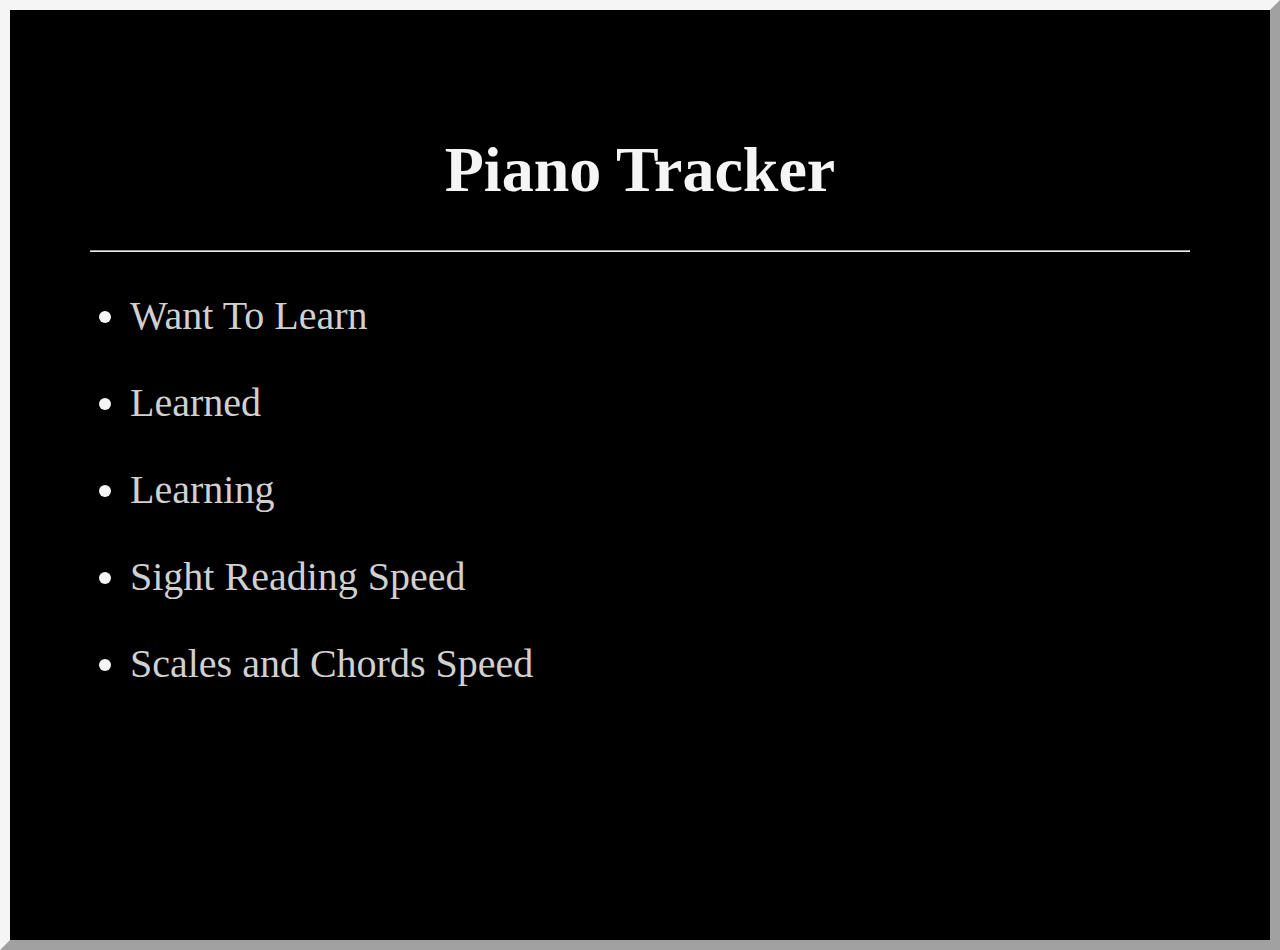
==== templates/index.html @ 0b5f25b8 "first commit" ====
<!DOCTYPE html>
<html lang="en">
   <head>
      <meta charset="UTF-8" />
      <meta name="viewport" content="width=device-width, initial-scale=1.0" />
      <title>Piano Tracker</title>
      <link rel="stylesheet" href="/static/styles/style.css" />
      <link
         rel="stylesheet"
         href=" {{ url_for('static', filename='styles/style.css') }}"
      />
   </head>
   <body>
      <header>
         <h1>Piano Tracker</h1>
      </header>
      <hr />
      <main>
         <nav>
            <ul>
               <li>
                  <p>
                     <a href="want-to-learn.html">Want To Learn</a>
                  </p>
               </li>
               <li>
                  <p>
                     <a href="learned.html">Learned</a>
                  </p>
               </li>
               <li>
                  <p>
                     <a href="learning.html">Learning</a>
                  </p>
               </li>
               <li>
                  <p>
                     <a href="sight-speed.html">Sight Reading Speed</a>
                  </p>
               </li>
               <li>
                  <p>
                     <a href="scales-speed.html">Scales and Chords Speed</a>
                  </p>
               </li>
            </ul>
         </nav>
      </main>
   </body>
</html>
---- static/styles/style.css ----
body {
   background-color: black;
   color: whitesmoke;
   font-size: 2rem;
   min-height: 85.5vh;
   margin: 0 auto;
   border: 10px outset whitesmoke;
   padding: 2.5em;
}

header {
   text-align: center;
}

nav {
   font-size: 1.25em;
}

a {
   color: rgb(208, 208, 208);
   text-decoration: none;
}

a:hover {
   color: rgb(255, 255, 255);
}

#del-btn {
   background-color: red;
}

input {
   width: 100%;
   padding: 12px 20px;
   margin: 8px 0;
   box-sizing: border-box;
   border: 2px solid whitesmoke;
   border-radius: 4px;
   background-color: black;
   color: whitesmoke;
   font-size: 1.5rem;
}

input:focus {
   outline: none;
   border-color: rgb(193, 193, 193);
}

#submit-btn {
   background-color: whitesmoke;
   color: black;
   border: 2px solid black;
   padding: 15px 32px;
   text-align: center;
   text-decoration: none;
   display: inline-block;
   font-size: 16px;
   margin: 4px 2px;
   cursor: pointer;
}

#submit-btn:hover {
   background-color: grey;
}

#submit-btn:active {
   background-color: rgb(30, 30, 30);
   color: whitesmoke;
}

#reset-btn {
   background-color: whitesmoke;
   color: black;
   border: 2px solid black;
   padding: 15px 32px;
   text-align: center;
   text-decoration: none;
   display: inline-block;
   font-size: 16px;
   margin: 4px 2px;
   cursor: pointer;
}

#reset-btn:hover {
   background-color: grey;
}

#reset-btn:active {
   background-color: rgb(30, 30, 30);
   color: whitesmoke;
}
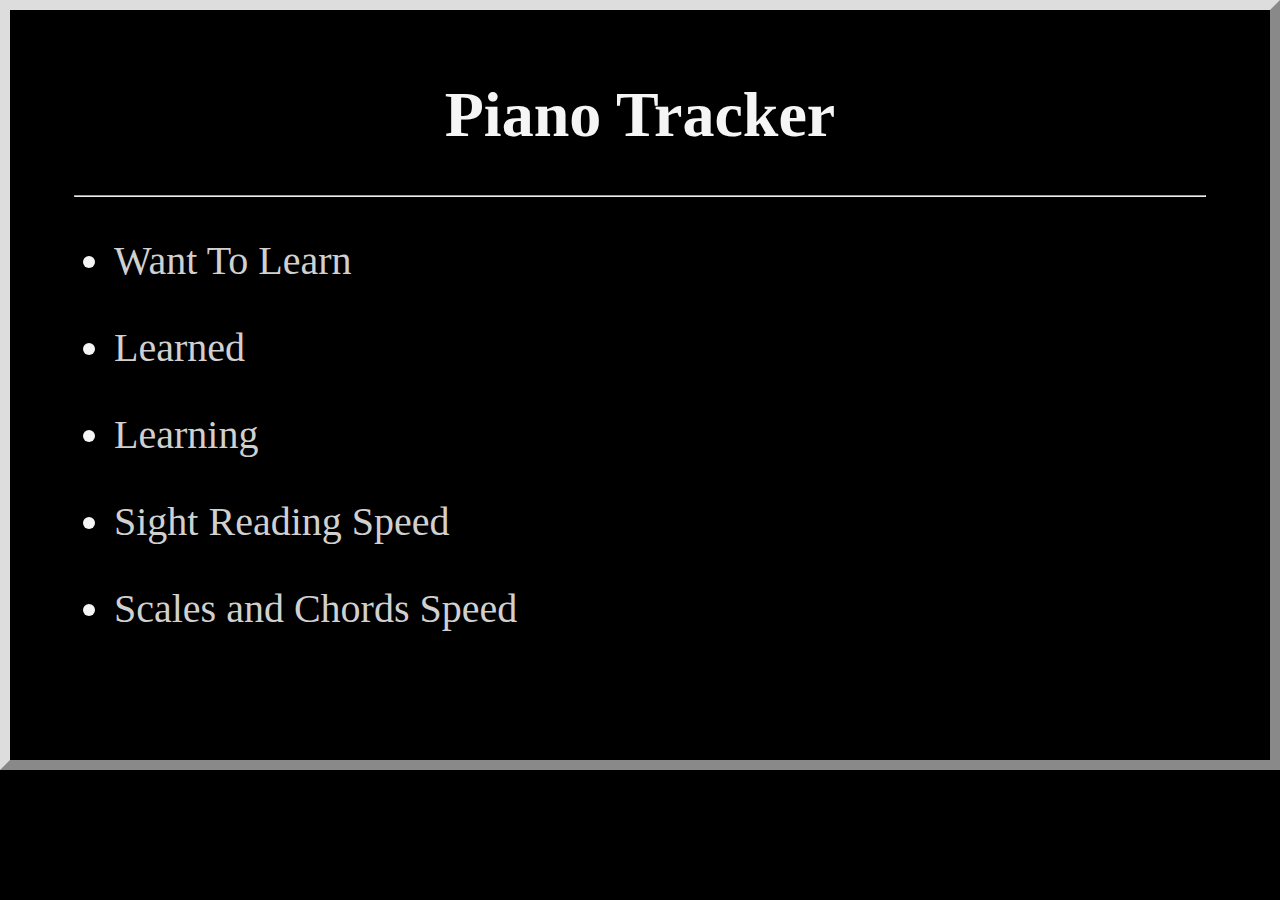
==== commit 3b1608bd: "add chart to sight-speed" ====
--- a/templates/index.html
+++ b/templates/index.html
@@ -2,7 +2,7 @@
 <html lang="en">
    <head>
       <meta charset="UTF-8" />
-      <meta name="viewport" content="width=device-width, initial-scale=1.0" />
+      <meta name="viewport" content="width=device-width, initial-scale=0.6" />
       <title>Piano Tracker</title>
       <link rel="stylesheet" href="/static/styles/style.css" />
       <link
--- a/static/styles/style.css
+++ b/static/styles/style.css
@@ -3,11 +3,48 @@
    color: whitesmoke;
    font-size: 2rem;
    min-height: 85.5vh;
-   margin: 0 auto;
-   border: 10px outset whitesmoke;
-   padding: 2.5em;
+   margin: 0;
+   padding: 2vw 5vw;
+   border: 10px outset #ddd;
+   box-sizing: border-box;
+   transition: margin 2s;
 }
-
+@media (min-width: 1400px) {
+   body {
+      margin-left: 5%;
+      margin-right: 5%;
+   }
+}
+@media (min-width: 1600px) {
+   body {
+      margin-left: 8%;
+      margin-right: 8%;
+   }
+}
+@media (min-width: 1800px) {
+   body {
+      margin-left: 11%;
+      margin-right: 11%;
+   }
+}
+@media (min-width: 2000px) {
+   body {
+      margin-left: 14%;
+      margin-right: 14%;
+   }
+}
+@media (min-width: 2200px) {
+   body {
+      margin-left: 17%;
+      margin-right: 17%;
+   }
+}
+@media (min-width: 2400px) {
+   body {
+      margin-left: 20%;
+      margin-right: 20%;
+   }
+}
 header {
    text-align: center;
 }
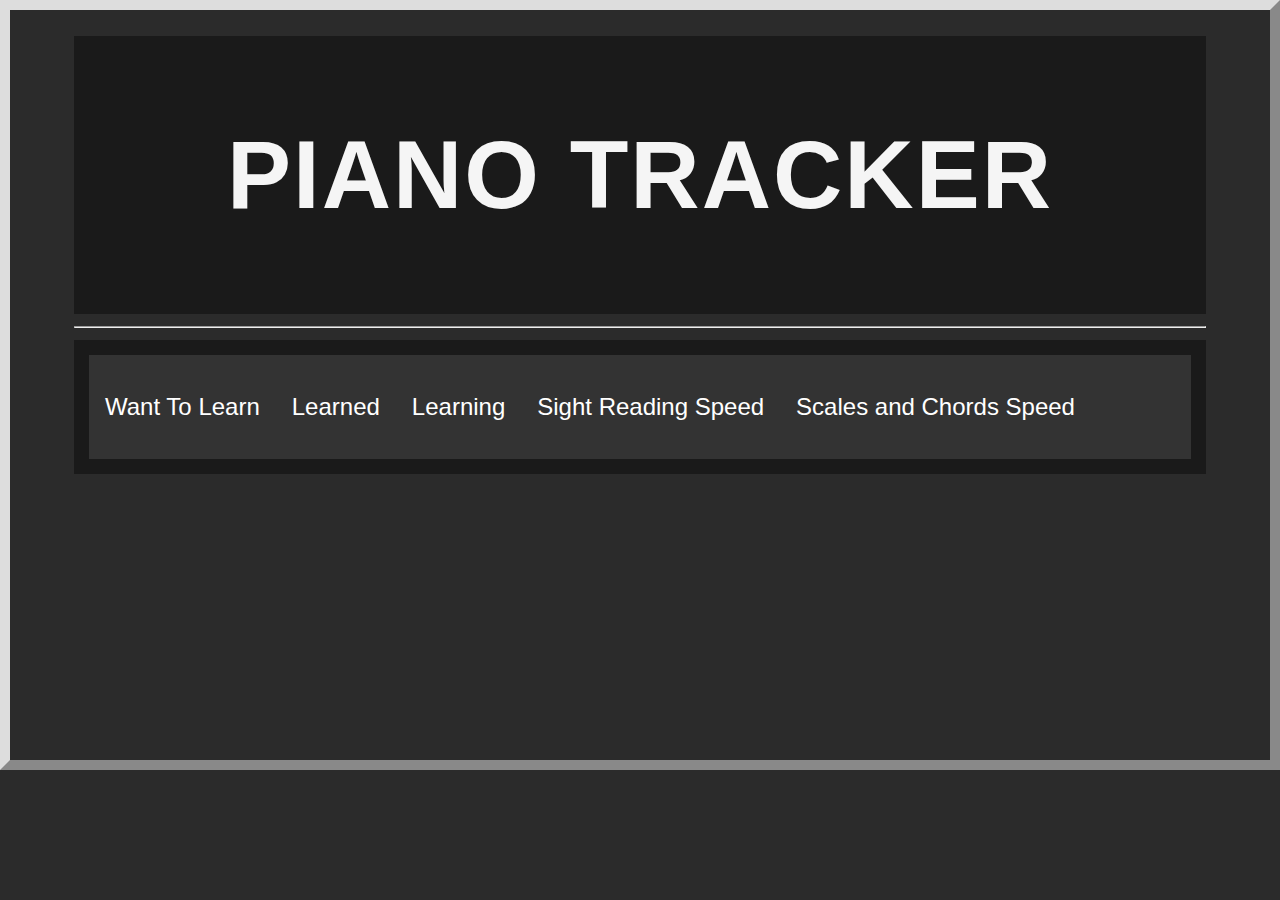
==== commit bcd59981: "major style overhaul" ====
--- a/templates/index.html
+++ b/templates/index.html
@@ -16,7 +16,7 @@
       </header>
       <hr />
       <main>
-         <nav>
+         <nav id="navbar">
             <ul>
                <li>
                   <p>
--- a/static/styles/style.css
+++ b/static/styles/style.css
@@ -1,14 +1,156 @@
 body {
-   background-color: black;
-   color: whitesmoke;
-   font-size: 2rem;
+   background-color: #2b2b2b;
+   color: #f5f5f5;
+   font-size: 1.5rem; /* Adjusted font size */
    min-height: 85.5vh;
    margin: 0;
    padding: 2vw 5vw;
    border: 10px outset #ddd;
    box-sizing: border-box;
    transition: margin 2s;
+   font-family: "Roboto", sans-serif;
 }
+
+header {
+   text-align: center;
+   padding: 20px;
+   background-color: #1a1a1a;
+   color: #f5f5f5;
+   font-size: 2em; /* Adjusted font size */
+   letter-spacing: 2px;
+   text-transform: uppercase;
+}
+
+nav {
+   font-size: 1em; /* Adjusted font size */
+   background-color: #1a1a1a;
+   padding: 15px;
+}
+
+a {
+   color: #f5f5f5;
+   text-decoration: none;
+   transition: color 0.5s ease-in-out;
+}
+
+a:hover {
+   color: #ff6347;
+}
+
+#del-btn {
+   background-color: #ff6347;
+   color: #f5f5f5;
+   border: none;
+   padding: 5px 10px; /* Adjusted button size */
+   text-align: center;
+   text-decoration: none;
+   display: inline-block;
+   font-size: 14px; /* Adjusted font size */
+   margin: 4px 2px;
+   cursor: pointer;
+   transition: background-color 0.5s ease-in-out;
+}
+
+#del-btn:hover {
+   background-color: #ff4500;
+}
+
+input {
+   width: 100%;
+   padding: 12px 20px;
+   margin: 8px 0;
+   box-sizing: border-box;
+   border: 2px solid #f5f5f5;
+   border-radius: 4px;
+   background-color: #2b2b2b;
+   color: #f5f5f5;
+   font-size: 1.25rem; /* Adjusted font size */
+}
+
+input:focus {
+   outline: none;
+   border-color: #ff6347;
+}
+
+details {
+   border: 1px solid #aaa;
+   border-radius: 4px;
+   padding: 0.5em 0.5em 0;
+   margin-bottom: 1em;
+}
+
+summary {
+   font-weight: bold;
+   margin: -0.5em -0.5em 0;
+   padding: 0.5em;
+}
+
+details[open] {
+   padding: 0.5em;
+}
+
+details[open] summary {
+   border-bottom: 1px solid #aaa;
+   margin-bottom: 0.5em;
+}
+
+#submit-btn,
+#reset-btn {
+   background-color: #ff6347;
+   color: #f5f5f5;
+   border: none;
+   padding: 10px 20px; /* Adjusted button size */
+   text-align: center;
+   text-decoration: none;
+   display: inline-block;
+   font-size: 14px; /* Adjusted font size */
+   margin: 4px 2px;
+   cursor: pointer;
+   transition: background-color 0.5s ease-in-out;
+}
+
+#submit-btn:hover,
+#reset-btn:hover {
+   background-color: #ff4500;
+}
+
+#submit-btn:active,
+#reset-btn:active {
+   background-color: #ff6347;
+   color: #f5f5f5;
+}
+
+#list ul {
+   padding-left: 50px;
+   padding-right: 50px;
+   padding-bottom: 10px;
+   font-family: "Courier New", Courier, monospace;
+}
+
+#navbar ul {
+   list-style-type: none;
+   margin: 0;
+   padding: 0;
+   overflow: hidden;
+   background-color: #333;
+}
+
+#navbar li {
+   float: left;
+}
+
+#navbar li a {
+   display: block;
+   color: white;
+   text-align: center;
+   padding: 14px 16px;
+   text-decoration: none;
+}
+
+#navbar li a:hover {
+   background-color: #111;
+}
+
 @media (min-width: 1400px) {
    body {
       margin-left: 5%;
@@ -45,84 +187,3 @@
       margin-right: 20%;
    }
 }
-header {
-   text-align: center;
-}
-
-nav {
-   font-size: 1.25em;
-}
-
-a {
-   color: rgb(208, 208, 208);
-   text-decoration: none;
-}
-
-a:hover {
-   color: rgb(255, 255, 255);
-}
-
-#del-btn {
-   background-color: red;
-}
-
-input {
-   width: 100%;
-   padding: 12px 20px;
-   margin: 8px 0;
-   box-sizing: border-box;
-   border: 2px solid whitesmoke;
-   border-radius: 4px;
-   background-color: black;
-   color: whitesmoke;
-   font-size: 1.5rem;
-}
-
-input:focus {
-   outline: none;
-   border-color: rgb(193, 193, 193);
-}
-
-#submit-btn {
-   background-color: whitesmoke;
-   color: black;
-   border: 2px solid black;
-   padding: 15px 32px;
-   text-align: center;
-   text-decoration: none;
-   display: inline-block;
-   font-size: 16px;
-   margin: 4px 2px;
-   cursor: pointer;
-}
-
-#submit-btn:hover {
-   background-color: grey;
-}
-
-#submit-btn:active {
-   background-color: rgb(30, 30, 30);
-   color: whitesmoke;
-}
-
-#reset-btn {
-   background-color: whitesmoke;
-   color: black;
-   border: 2px solid black;
-   padding: 15px 32px;
-   text-align: center;
-   text-decoration: none;
-   display: inline-block;
-   font-size: 16px;
-   margin: 4px 2px;
-   cursor: pointer;
-}
-
-#reset-btn:hover {
-   background-color: grey;
-}
-
-#reset-btn:active {
-   background-color: rgb(30, 30, 30);
-   color: whitesmoke;
-}
